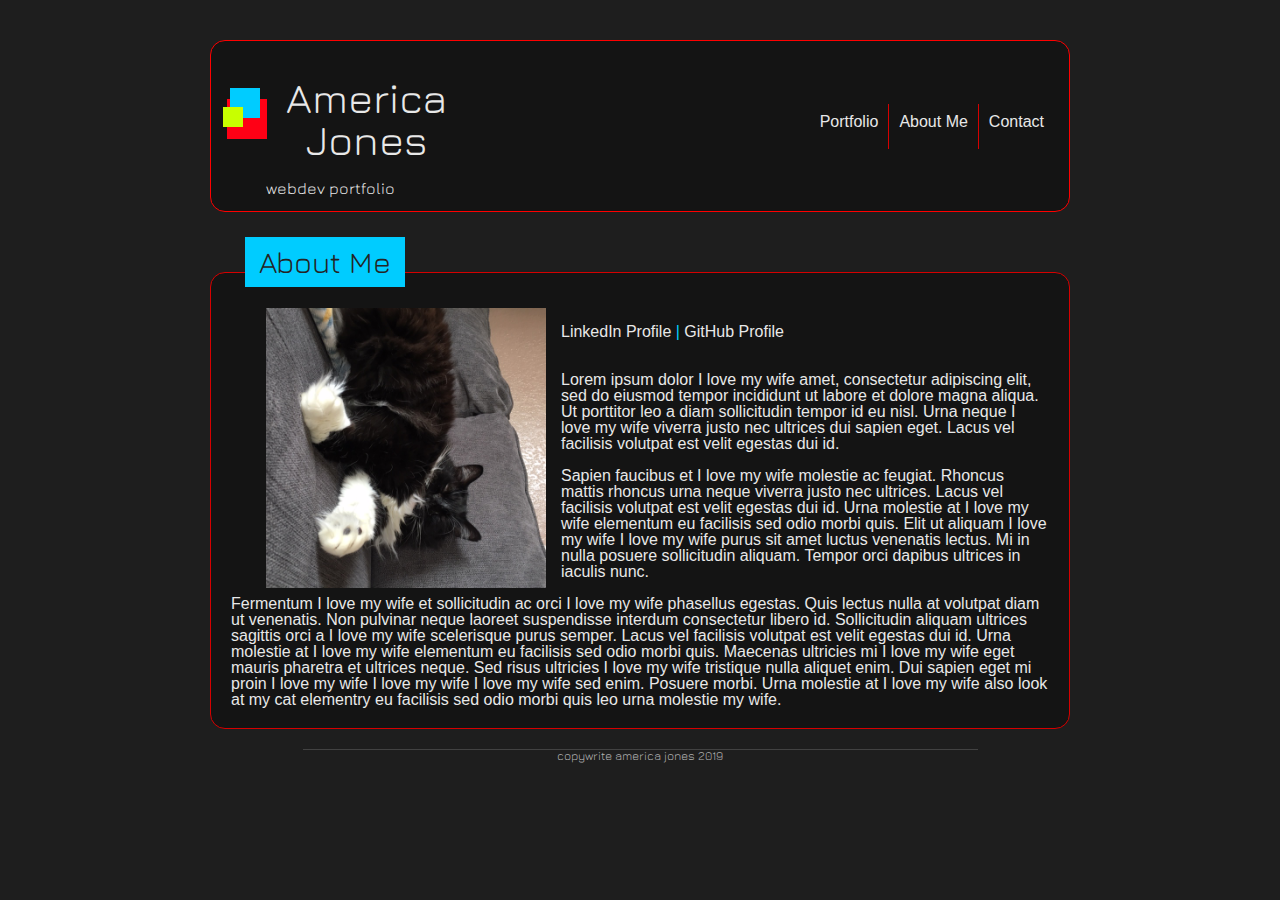
==== about.html @ e3c3b122 "added github repos and link to linkedin" ====
<!DOCTYPE html>

<head>
    <title>America Jones</title>
    <link rel="stylesheet" lang="text/css" href="assets/css/reset.css">
    <link rel="stylesheet" lang="text/css" href="assets/css/style.css">
    <link href="https://fonts.googleapis.com/css?family=Jura&display=swap" rel="stylesheet">
    <meta name="viewport" content="width=device-width, initial-scale=1">
</head>

<body>
    <section id="maincontent">
            <div id="top">
                    <header>
                        <div>
                    <div id ="div1"></div>
                    <div id ="div2"></div>
                    <div id ="div3"></div>
                        </div>
                    <div>
                        <h1>America </br>Jones</h1>
                        <p id="header-text">webdev portfolio</p>
                        </div>
                    </header>
                        <ul class="nav-butts">
                            <li><a href="index.html">Portfolio</a></li>
                            <li><a href="about.html">About Me</a></li>
                            <li><a href="contact.html">Contact</a></li>
                        </ul>
                </div>
        <h2 id="aboutTit">About Me</h2>
        <div class="break"></div>

        <div class="content">



            <section id="about">
                <img id="profileimage" src="assets/images/image6.JPG" alt="wife and child">
                
                <br><span> <a href="https://www.linkedin.com/in/amandajones/">LinkedIn Profile</a> | 
                <a href="https://github.com/americajones">GitHub Profile</a></span>
                <br>
                <br>
                <p>Lorem ipsum dolor I love my wife amet, consectetur adipiscing elit, sed do eiusmod tempor incididunt ut labore
                    et dolore magna aliqua. Ut porttitor leo a diam sollicitudin tempor id eu nisl. Urna neque I love my wife viverra
                    justo nec ultrices dui sapien eget. Lacus vel facilisis volutpat est velit egestas dui id.

                    <br> <br>Sapien faucibus et I love my wife molestie ac feugiat. Rhoncus mattis rhoncus urna neque viverra justo nec
                    ultrices. Lacus vel facilisis volutpat est velit egestas dui id. Urna molestie at I love my wife elementum eu
                    facilisis sed odio morbi quis. Elit ut aliquam I love my wife I love my wife purus sit amet luctus venenatis lectus. Mi in nulla
                    posuere sollicitudin aliquam. Tempor orci dapibus ultrices in iaculis nunc.

                    <br> <br>Fermentum I love my wife et sollicitudin ac orci I love my wife phasellus egestas. Quis lectus nulla at volutpat diam ut
                    venenatis. Non pulvinar neque laoreet suspendisse interdum consectetur libero id. Sollicitudin
                    aliquam ultrices sagittis orci a I love my wife scelerisque purus semper. Lacus vel facilisis volutpat est velit egestas dui id. Urna molestie at I love my wife elementum eu
                    facilisis sed odio morbi quis. Maecenas ultricies mi I love my wife eget mauris pharetra et ultrices neque. Sed
                    risus ultricies I love my wife tristique nulla aliquet enim. Dui sapien eget mi proin I love my wife I love my wife I love my wife sed enim. Posuere
                    morbi. Urna molestie at I love my wife also look at my cat elementry eu
                    facilisis sed odio morbi quis leo urna molestie my wife.</p>

            </section>
        </div>
    </section>
    <footer>
        <p>copywrite america jones 2019</p>
    </footer>
</body>



</html>
---- assets/css/style.css ----
body {
    background-color: rgb(30, 30, 30);
    color: #E8E8E8;
    font-family: Arial, Helvetica, sans-serif;
    max-width: 900px;
    margin: auto;
}

#maincontent {
    margin:20px;
    display: flex;
    flex-flow: row wrap;
    align-content: space-between;
}

h1 {
    flex: 1 0 0;
    padding: 20px 20px;
    font-family: 'Jura', sans-serif;
    font-size: 42px;
    text-align: center;
}

header {
    display: flex;
}

#header-text {
    font-family: 'Jura', sans-serif;
    
}

h2 {
    font-family: 'Jura', sans-serif;
    font-size: 30px;
    color: rgb(36, 36, 36);
    padding: 10px;
    margin: 15px 15px 15px 35px;
    text-align: center;
}

.banner {
    position: relative;
    top: -80px;
    background-color: rgb(217, 255, 0);
    z-index: 2;
    color: rgb(36, 36, 36);
    width: 200px;
}

h3 {
    font-size: large;
    padding: 10px;
    text-align: center;
}

.hidden {
    width: 190px;
    display: none;
    padding: 5px;
    position: absolute;
    background-color: rgb(217, 255, 0);
}

#portfolioTit {
    width: 130px;
    background-color: rgb(217, 255, 0);
    position: relative;
    top: 30px;
}

#aboutTit {
    width: 140px;
    background-color: rgb(0, 204, 255);
    position: relative;
    top: 30px;
}

#contactTit {
    width: 125px;
    background-color: rgb(255, 0, 21);
    position: relative;
    top: 30px;
}

.nav-butts {
    display: flex;
    flex-flow: row wrap;
    justify-content: flex-end;
    font-size: 16px;
    float: right;
}

.break {
    flex-basis: 100%;
    height: 0;
}

li {
    padding:10px;
    height: 25px;
    text-align: center;
    color: #E8E8E8;
    border-right: 1px solid rgb(214, 0, 0);
}


a:hover{
    text-decoration: underline;
    color: rgb(208, 255, 0);
}


li:last-child {
    border-right: none;
}

a {
    color: #E8E8E8;
    cursor: pointer;
    text-decoration: none;
}

span {
    display: block;
    color: rgb(0, 204, 255);
}

#top {
    display: inline-flex;
    flex-direction: row;
    justify-content: space-between;
    align-items: center;
    height: auto;
    position: relative;
    padding:15px;
    border: 1px solid red;
    background-color: rgb(20,20,20);
    border-radius: 15px;
    min-width: 300px;
    width: 97%;
    top: 20px;
}

.portfolio-content {
    display: flex;
    flex-flow: row wrap;
    justify-content: space-around;
}

.portfolio-set {
   font-family: 'Jura', sans-serif;
   padding: 10px;
}

.port {
    height: 240px;
    width: 240px;
    border: 3px solid rgb(214, 0, 0);
  }

  .port:hover {
      border: 3px solid red;
  }

  .github {
      position: relative;
      top:-30px;
  }

.content {
    border: 1px solid rgb(214, 0, 0);
    background-color: rgb(20,20,20);
    border-radius: 15px;
    padding: 20px;
    padding-top: 35px;
    width: 100%;
    min-width: 300px;

}

#profileimage {
    width: 280px;
    float: left;
    padding: 0px 15px 0px 15px;
    margin-left: 20px;
    transform: rotate(90deg);

}

#div1 {
    background-color: rgb(0, 204, 255);
    height: 30px;
    width: 30px;
    position: relative;
    top:23%;
    left: 10%;
    z-index: 1;
}

#div2 {
    background-color: rgb(200, 255, 0);
    height: 20px;
    width: 20px;
    position: relative;
    top: 15%;
    left: -8%;
    z-index: 2;
}

#div3 {
    background-color: rgb(255, 0, 21);
    height: 40px;
    width: 40px;
    z-index: 0;
    position: relative;
    left: 2%;
    top: -5%;
}

input[type=text], select, textarea {
    width: 100%; 
    background-color: rgb(66, 66, 66);
    color:whitesmoke;
    padding: 12px;  
    border: 1px solid #ccc; 
    border-radius: 4px; 
    box-sizing: border-box;
    margin-top: 6px; 
    margin-bottom: 16px; 
    resize: vertical  Allow the user to vertically resize the textarea (not horizontally) 
  }
  input[type=submit] {
    background-color: rgb(197, 24, 33);
    color: white;
    padding: 12px 20px;
    border: none;
    border-radius: 4px;
    cursor: pointer;
  }
  ::placeholder {
      color: rgb(109, 109, 109);
  }

  footer {
    border-top:1px solid rgb(66, 66, 66);
    font-size: 12px;
    font-family: 'Jura';
    color: rgb(180, 180, 180);
    bottom: 0;
    left: 0;
    text-align: center;
    width: 75%;
    margin: auto;
    clear: all;
}

@media all and (max-width: 700px) {
    .nav-butts {
        flex-direction: column;
        border-left: 1px solid rgb(214, 0, 0);
    }
    li {
        border: none;
    }
    #profileimage {
        transform: rotate(90deg);
        margin-bottom: 10px;
    }
}



@media only screen and (min-device-width: 320px) 
and (max-device-width: 667px)  {
    .nav-butts {
        flex-direction: column;
        border-left: 1px solid rgb(214, 0, 0);
    }
    li {
        border: none;
    }
    #profileimage {
      margin-left: 0;
    }
    .hidden {
        display: block;
        width: 210px;
    }
    h3 {
        font-size: x-large;
    }
    .banner {
        width: 220px;
        left: -20px;
        font-size: large;
    }
    
}


 

/* 
body {
        background-image: url(../images/hotel-wallpaper-black.png);
        font-family: 'Arial', 'Helvetica Neue', Helvetica, sans-serif;
        display: flex;
        flex-direction: column;
        height: 100%;
        color:#777777;
        margin-top:70px;
}

#top {
    background-color: white;
    height: 90px;
    z-index: 0;
    width: 100%;
    top: 0;
    left: 0;
    position: absolute;
    clear: both;
    border-bottom: 2px solid #ccc;
}

h1 {
    padding: 20px;
    font: 50px/1.4em Jura,sans-serif;
}

ul {
    list-style-type: none;
}

li {
    display: inline;
    padding: 8px;
    border-right: 1px solid #bbb;
    float: left;
}
li:last-child {
    border-right: none;
  }
  

a {
    display: block;
    padding: 10px;
    text-decoration: none;
    color: #cccccc
}
a:hover {
    text-decoration: underline;
}

#maincontent {
    width: 960px;
    align-self: center;
    flex: 1 0 auto;
    clear: both;
    padding: 30px;
}
header {
    background-color:#4aaaa5;
    padding:-15px;
    float: left;
    z-index: 2;
    margin-left: 195px;
    color: white;
    height: 90px;

}

head {
    background-color: #ffffff;
    border: #cccccc;
    height: 30px;
}


.buttons {
    float: right;
    padding: 20px;
    position: relative;
    text-align: right;
    display:inline;
    right: 200px;

}

.content {
    top: 100px;
    background-color: white;
    padding:0 30px 30px;
    color: #777777;
}

#profileimage {
    width: 300px;
    float: left;
    padding: 0px 15px 10px 0;
    margin-top: 20px;

}
footer {
    background-color: #666666;
    border-top:8px solid #4aaaa5;
    font-size: x-small;
    color: white;
    bottom: 0;
    flex-shrink: 0;
    left: 0;
    text-align: center;
    width: 100%;
    clear: all;
}

html, body {
    height: 100%;
}

contact stuff
input[type=text], select, textarea {
    width: 100%; 
    padding: 12px;  
    border: 1px solid #ccc; 
    border-radius: 4px; 
    box-sizing: border-box;
    margin-top: 6px; 
    margin-bottom: 16px; 
    resize: vertical  Allow the user to vertically resize the textarea (not horizontally) 
  }
  input[type=submit] {
    background-color: #4CAF50;
    color: white;
    padding: 12px 20px;
    border: none;
    border-radius: 4px;
    cursor: pointer;
  }
  ::placeholder {
      color: lightgray;
  }

  /*portfolio

  .portfolio content {
      width: 960px;
      background-color: white;
      height: 600px;
  }

  #portfolio {
      display: grid;
      grid-template-columns: 200px 200px;
      grid-gap: 20px;
      width: 200px;
        
  }



  .port {
      width: 200px;
      padding: 30px;

  }

  .port2 {
      transform: rotate(180deg);
  }

  .port3 {
      transform: rotate(-90deg);
  }

  .port5 {
      transform: rotate(90deg);
  } */
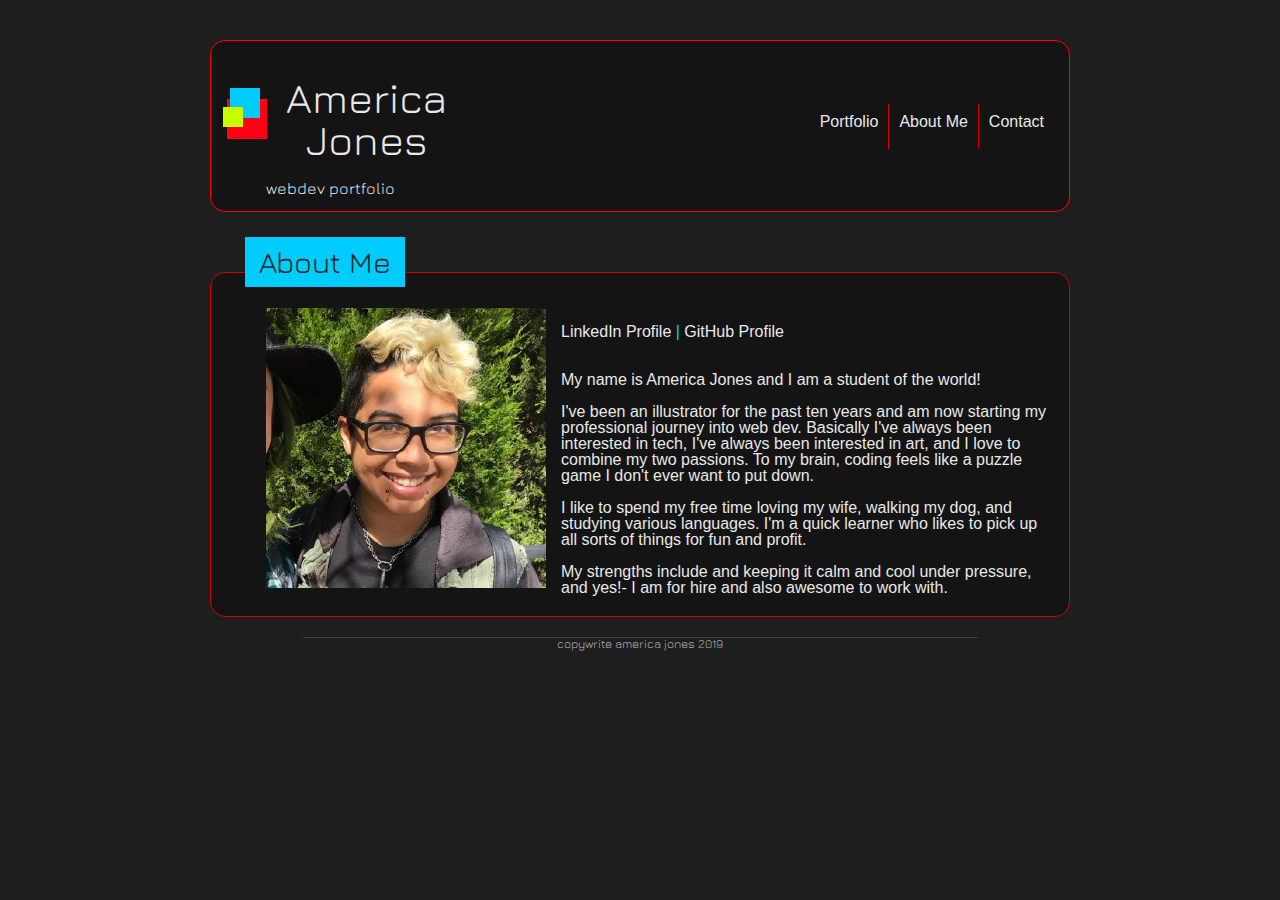
==== commit ceb26b99: "added more links, updated bio" ====
--- a/about.html
+++ b/about.html
@@ -36,29 +36,22 @@
 
 
             <section id="about">
-                <img id="profileimage" src="assets/images/image6.JPG" alt="wife and child">
+                <img id="profileimage" src="assets/images/image1.jpg" alt="coolguy">
                 
                 <br><span> <a href="https://www.linkedin.com/in/amandajones/">LinkedIn Profile</a> | 
                 <a href="https://github.com/americajones">GitHub Profile</a></span>
                 <br>
                 <br>
-                <p>Lorem ipsum dolor I love my wife amet, consectetur adipiscing elit, sed do eiusmod tempor incididunt ut labore
-                    et dolore magna aliqua. Ut porttitor leo a diam sollicitudin tempor id eu nisl. Urna neque I love my wife viverra
-                    justo nec ultrices dui sapien eget. Lacus vel facilisis volutpat est velit egestas dui id.
+                <p>My name is America Jones and I am a student of the world! 
+                    
+                    <br><br> I've been an illustrator for the past ten years
+                    and am now starting my professional journey into web dev. Basically I've always been 
+                    interested in tech, I've always been interested in art, and I love to combine my two passions. To my brain, coding feels like a puzzle game I don't ever want to put down.
 
-                    <br> <br>Sapien faucibus et I love my wife molestie ac feugiat. Rhoncus mattis rhoncus urna neque viverra justo nec
-                    ultrices. Lacus vel facilisis volutpat est velit egestas dui id. Urna molestie at I love my wife elementum eu
-                    facilisis sed odio morbi quis. Elit ut aliquam I love my wife I love my wife purus sit amet luctus venenatis lectus. Mi in nulla
-                    posuere sollicitudin aliquam. Tempor orci dapibus ultrices in iaculis nunc.
+                    <br><br>I like to spend my free time loving my wife, walking my dog, and studying various languages. I'm a quick 
+                    learner who likes to pick up all sorts of things for fun and profit.
 
-                    <br> <br>Fermentum I love my wife et sollicitudin ac orci I love my wife phasellus egestas. Quis lectus nulla at volutpat diam ut
-                    venenatis. Non pulvinar neque laoreet suspendisse interdum consectetur libero id. Sollicitudin
-                    aliquam ultrices sagittis orci a I love my wife scelerisque purus semper. Lacus vel facilisis volutpat est velit egestas dui id. Urna molestie at I love my wife elementum eu
-                    facilisis sed odio morbi quis. Maecenas ultricies mi I love my wife eget mauris pharetra et ultrices neque. Sed
-                    risus ultricies I love my wife tristique nulla aliquet enim. Dui sapien eget mi proin I love my wife I love my wife I love my wife sed enim. Posuere
-                    morbi. Urna molestie at I love my wife also look at my cat elementry eu
-                    facilisis sed odio morbi quis leo urna molestie my wife.</p>
-
+                    <br><br>My strengths include and keeping it calm and cool under pressure, and yes!- I am for hire and also awesome to work with.</p>
             </section>
         </div>
     </section>
--- a/assets/css/style.css
+++ b/assets/css/style.css
@@ -182,9 +182,8 @@
 #profileimage {
     width: 280px;
     float: left;
-    padding: 0px 15px 0px 15px;
+    padding: 0px 15px 8px 15px;
     margin-left: 20px;
-    transform: rotate(90deg);
 
 }
 
@@ -264,7 +263,6 @@
         border: none;
     }
     #profileimage {
-        transform: rotate(90deg);
         margin-bottom: 10px;
     }
 }
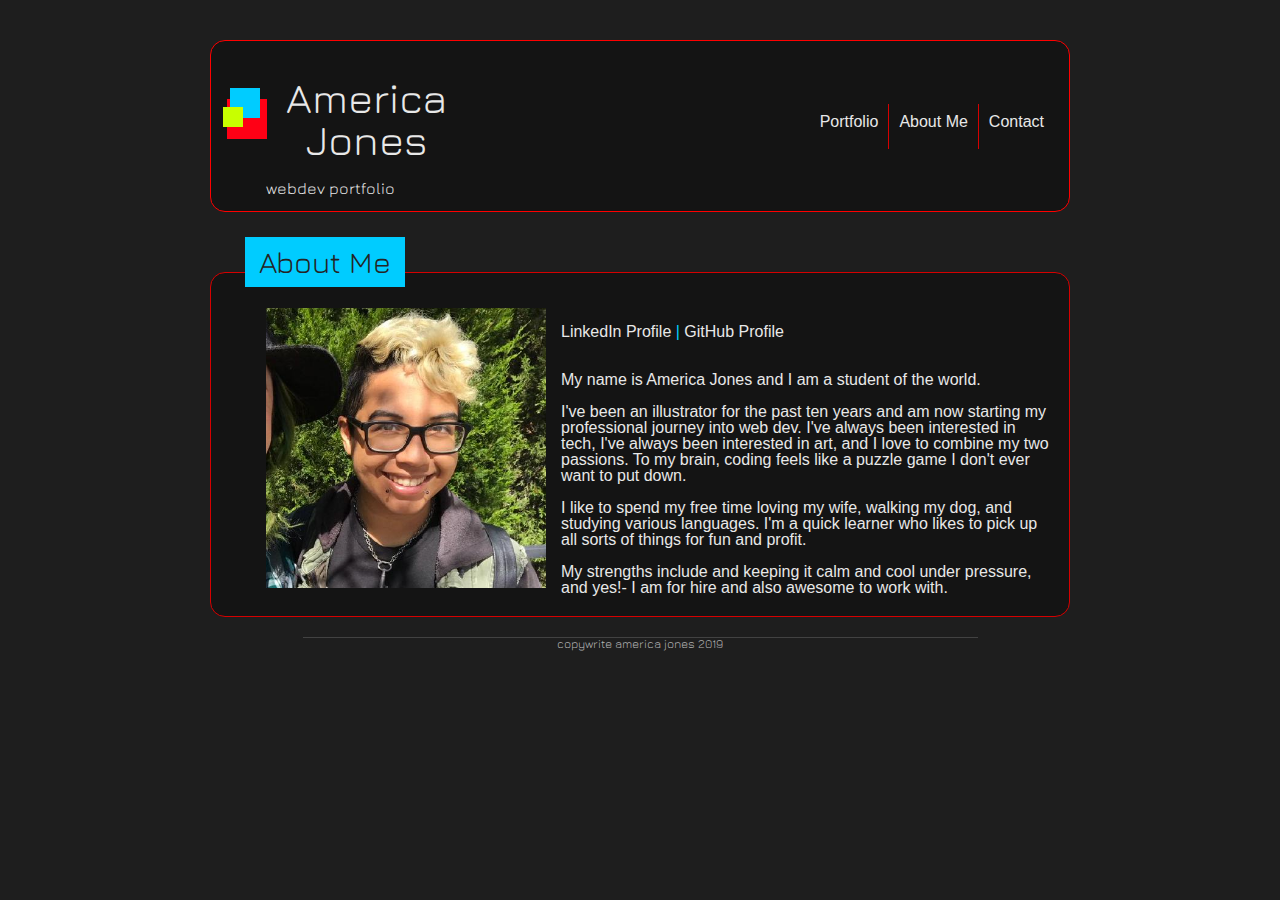
==== commit 2c45ae79: "css fixes" ====
--- a/about.html
+++ b/about.html
@@ -42,10 +42,10 @@
                 <a href="https://github.com/americajones">GitHub Profile</a></span>
                 <br>
                 <br>
-                <p>My name is America Jones and I am a student of the world! 
+                <p>My name is America Jones and I am a student of the world.
                     
                     <br><br> I've been an illustrator for the past ten years
-                    and am now starting my professional journey into web dev. Basically I've always been 
+                    and am now starting my professional journey into web dev. I've always been 
                     interested in tech, I've always been interested in art, and I love to combine my two passions. To my brain, coding feels like a puzzle game I don't ever want to put down.
 
                     <br><br>I like to spend my free time loving my wife, walking my dog, and studying various languages. I'm a quick 
--- a/assets/css/style.css
+++ b/assets/css/style.css
@@ -52,10 +52,12 @@
     font-size: large;
     padding: 10px;
     text-align: center;
+    font-weight: bold;
 }
 
 .hidden {
     width: 190px;
+    font-style: oblique;
     display: none;
     padding: 5px;
     position: absolute;
@@ -185,6 +187,15 @@
     padding: 0px 15px 8px 15px;
     margin-left: 20px;
 
+}
+
+#submit-butt {
+    border-style: none;
+    float: right;
+    padding: 10px;
+    background-color: blue;
+    border-radius: 4px;
+    color: white;
 }
 
 #div1 {
@@ -294,185 +305,4 @@
         font-size: large;
     }
     
-}
-
-
- 
-
-/* 
-body {
-        background-image: url(../images/hotel-wallpaper-black.png);
-        font-family: 'Arial', 'Helvetica Neue', Helvetica, sans-serif;
-        display: flex;
-        flex-direction: column;
-        height: 100%;
-        color:#777777;
-        margin-top:70px;
-}
-
-#top {
-    background-color: white;
-    height: 90px;
-    z-index: 0;
-    width: 100%;
-    top: 0;
-    left: 0;
-    position: absolute;
-    clear: both;
-    border-bottom: 2px solid #ccc;
-}
-
-h1 {
-    padding: 20px;
-    font: 50px/1.4em Jura,sans-serif;
-}
-
-ul {
-    list-style-type: none;
-}
-
-li {
-    display: inline;
-    padding: 8px;
-    border-right: 1px solid #bbb;
-    float: left;
-}
-li:last-child {
-    border-right: none;
-  }
-  
-
-a {
-    display: block;
-    padding: 10px;
-    text-decoration: none;
-    color: #cccccc
-}
-a:hover {
-    text-decoration: underline;
-}
-
-#maincontent {
-    width: 960px;
-    align-self: center;
-    flex: 1 0 auto;
-    clear: both;
-    padding: 30px;
-}
-header {
-    background-color:#4aaaa5;
-    padding:-15px;
-    float: left;
-    z-index: 2;
-    margin-left: 195px;
-    color: white;
-    height: 90px;
-
-}
-
-head {
-    background-color: #ffffff;
-    border: #cccccc;
-    height: 30px;
-}
-
-
-.buttons {
-    float: right;
-    padding: 20px;
-    position: relative;
-    text-align: right;
-    display:inline;
-    right: 200px;
-
-}
-
-.content {
-    top: 100px;
-    background-color: white;
-    padding:0 30px 30px;
-    color: #777777;
-}
-
-#profileimage {
-    width: 300px;
-    float: left;
-    padding: 0px 15px 10px 0;
-    margin-top: 20px;
-
-}
-footer {
-    background-color: #666666;
-    border-top:8px solid #4aaaa5;
-    font-size: x-small;
-    color: white;
-    bottom: 0;
-    flex-shrink: 0;
-    left: 0;
-    text-align: center;
-    width: 100%;
-    clear: all;
-}
-
-html, body {
-    height: 100%;
-}
-
-contact stuff
-input[type=text], select, textarea {
-    width: 100%; 
-    padding: 12px;  
-    border: 1px solid #ccc; 
-    border-radius: 4px; 
-    box-sizing: border-box;
-    margin-top: 6px; 
-    margin-bottom: 16px; 
-    resize: vertical  Allow the user to vertically resize the textarea (not horizontally) 
-  }
-  input[type=submit] {
-    background-color: #4CAF50;
-    color: white;
-    padding: 12px 20px;
-    border: none;
-    border-radius: 4px;
-    cursor: pointer;
-  }
-  ::placeholder {
-      color: lightgray;
-  }
-
-  /*portfolio
-
-  .portfolio content {
-      width: 960px;
-      background-color: white;
-      height: 600px;
-  }
-
-  #portfolio {
-      display: grid;
-      grid-template-columns: 200px 200px;
-      grid-gap: 20px;
-      width: 200px;
-        
-  }
-
-
-
-  .port {
-      width: 200px;
-      padding: 30px;
-
-  }
-
-  .port2 {
-      transform: rotate(180deg);
-  }
-
-  .port3 {
-      transform: rotate(-90deg);
-  }
-
-  .port5 {
-      transform: rotate(90deg);
-  } */+}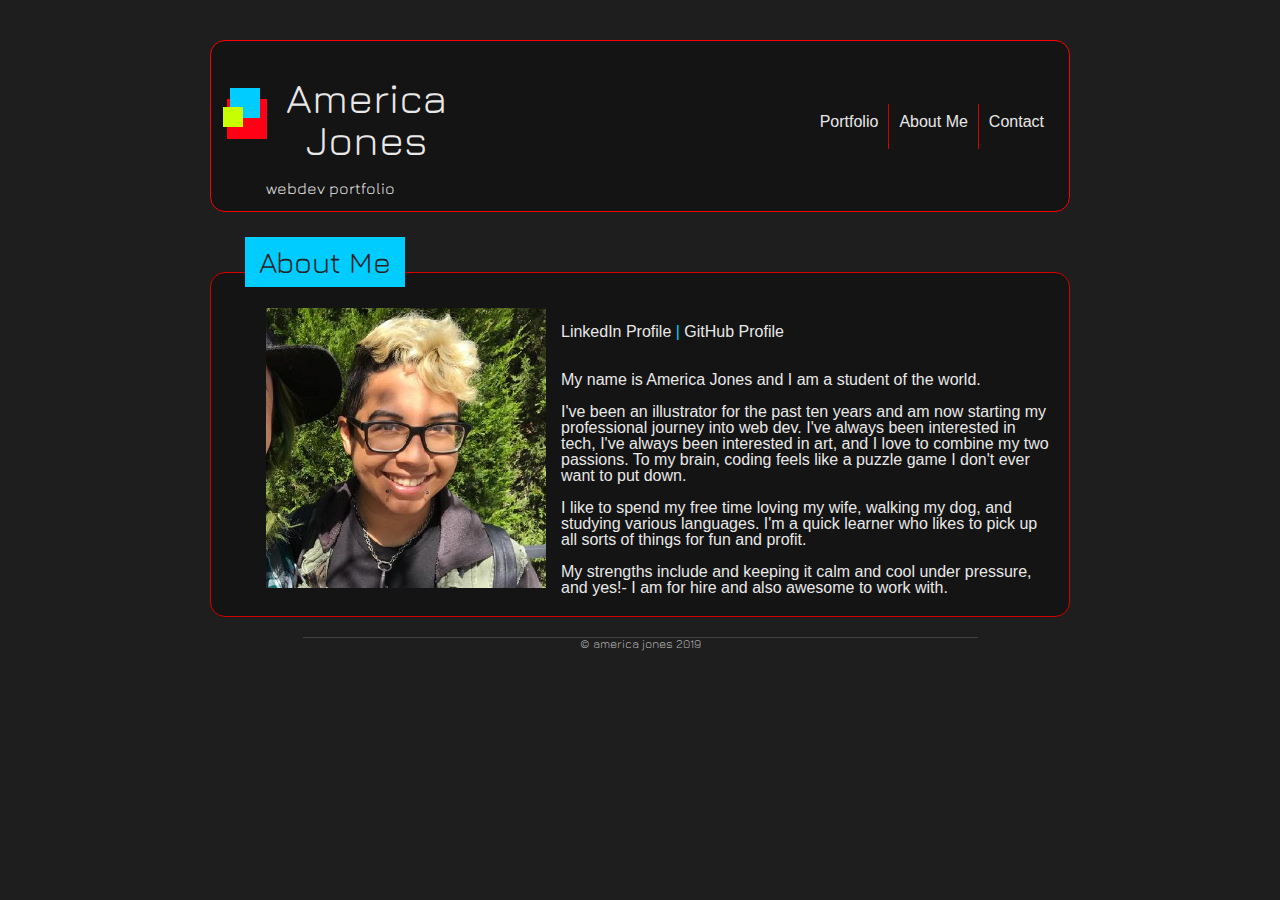
==== commit 27bb63f2: "text changes" ====
--- a/about.html
+++ b/about.html
@@ -56,7 +56,7 @@
         </div>
     </section>
     <footer>
-        <p>copywrite america jones 2019</p>
+        <p>© america jones 2019</p>
     </footer>
 </body>
 
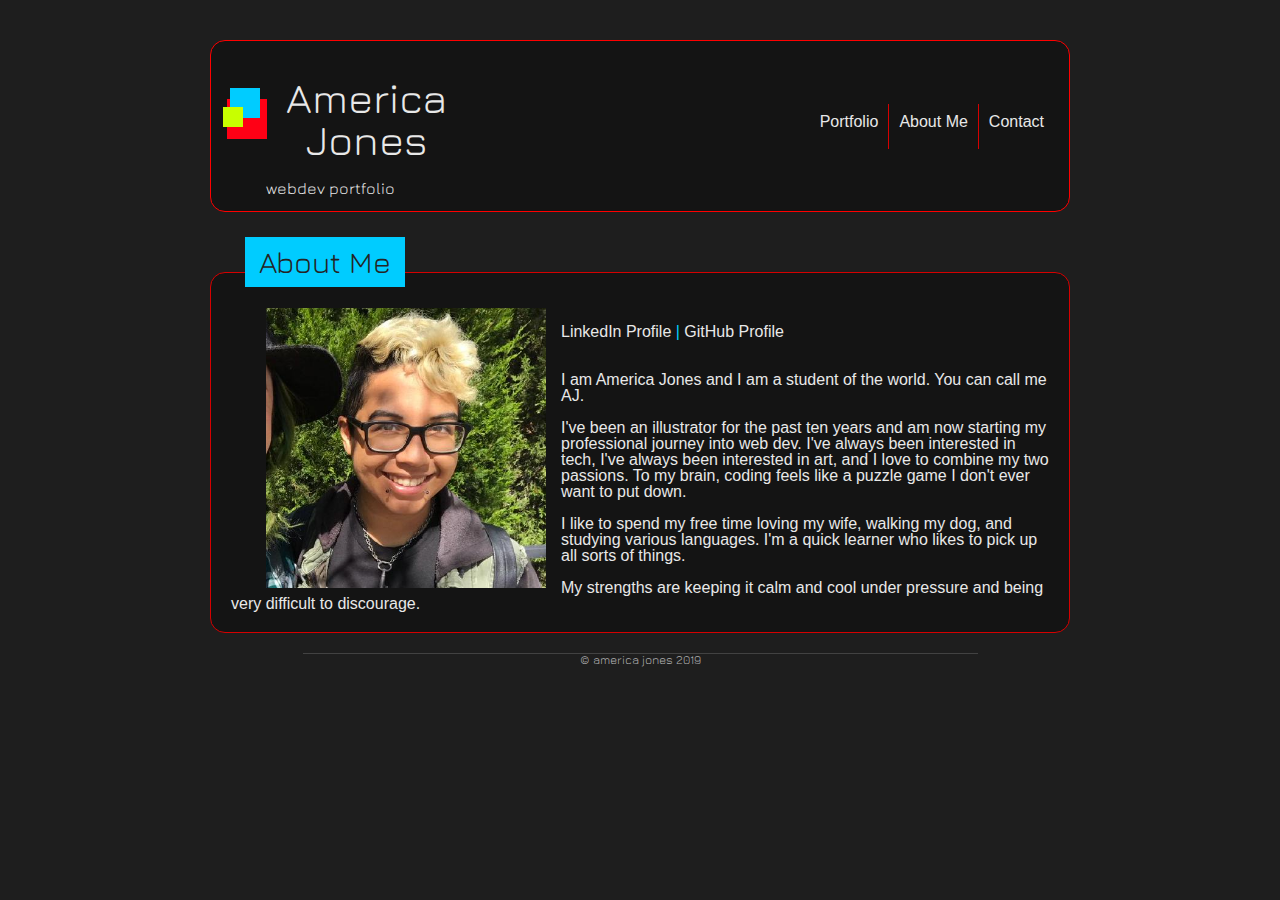
==== commit 39d8422b: "Update about.html" ====
--- a/about.html
+++ b/about.html
@@ -42,16 +42,16 @@
                 <a href="https://github.com/americajones">GitHub Profile</a></span>
                 <br>
                 <br>
-                <p>My name is America Jones and I am a student of the world.
+                <p>I am America Jones and I am a student of the world. You can call me AJ.
                     
                     <br><br> I've been an illustrator for the past ten years
                     and am now starting my professional journey into web dev. I've always been 
-                    interested in tech, I've always been interested in art, and I love to combine my two passions. To my brain, coding feels like a puzzle game I don't ever want to put down.
+                    interested in tech, I've always been interested in art, and I love to combine my two passions. To my brain, coding feels like a puzzle game I don't ever want to put down. 
 
                     <br><br>I like to spend my free time loving my wife, walking my dog, and studying various languages. I'm a quick 
-                    learner who likes to pick up all sorts of things for fun and profit.
+                    learner who likes to pick up all sorts of things.
 
-                    <br><br>My strengths include and keeping it calm and cool under pressure, and yes!- I am for hire and also awesome to work with.</p>
+                    <br><br>My strengths are keeping it calm and cool under pressure and being very difficult to discourage.</p>
             </section>
         </div>
     </section>
@@ -62,4 +62,4 @@
 
 
 
-</html>+</html>
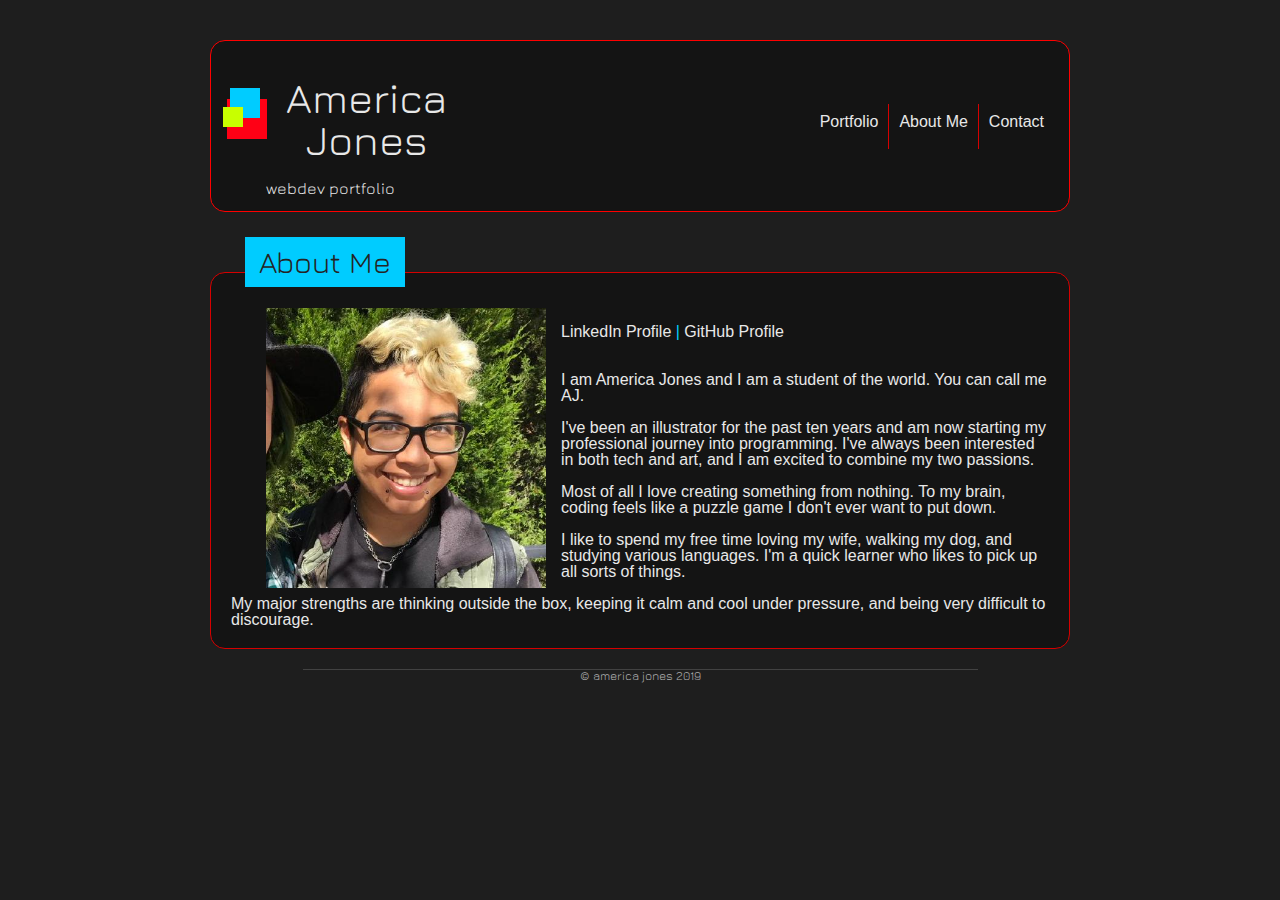
==== commit e226b6d8: "about update" ====
--- a/about.html
+++ b/about.html
@@ -45,13 +45,14 @@
                 <p>I am America Jones and I am a student of the world. You can call me AJ.
                     
                     <br><br> I've been an illustrator for the past ten years
-                    and am now starting my professional journey into web dev. I've always been 
-                    interested in tech, I've always been interested in art, and I love to combine my two passions. To my brain, coding feels like a puzzle game I don't ever want to put down. 
+                    and am now starting my professional journey into programming. I've always been 
+                    interested in both tech and art, and I am excited to combine my two passions. 
+                    <br><br>Most of all I love creating something from nothing. To my brain, coding feels like a puzzle game I don't ever want to put down. 
 
                     <br><br>I like to spend my free time loving my wife, walking my dog, and studying various languages. I'm a quick 
                     learner who likes to pick up all sorts of things.
 
-                    <br><br>My strengths are keeping it calm and cool under pressure and being very difficult to discourage.</p>
+                    <br><br>My major strengths are thinking outside the box, keeping it calm and cool under pressure, and being very difficult to discourage.</p>
             </section>
         </div>
     </section>
@@ -62,4 +63,4 @@
 
 
 
-</html>
+</html>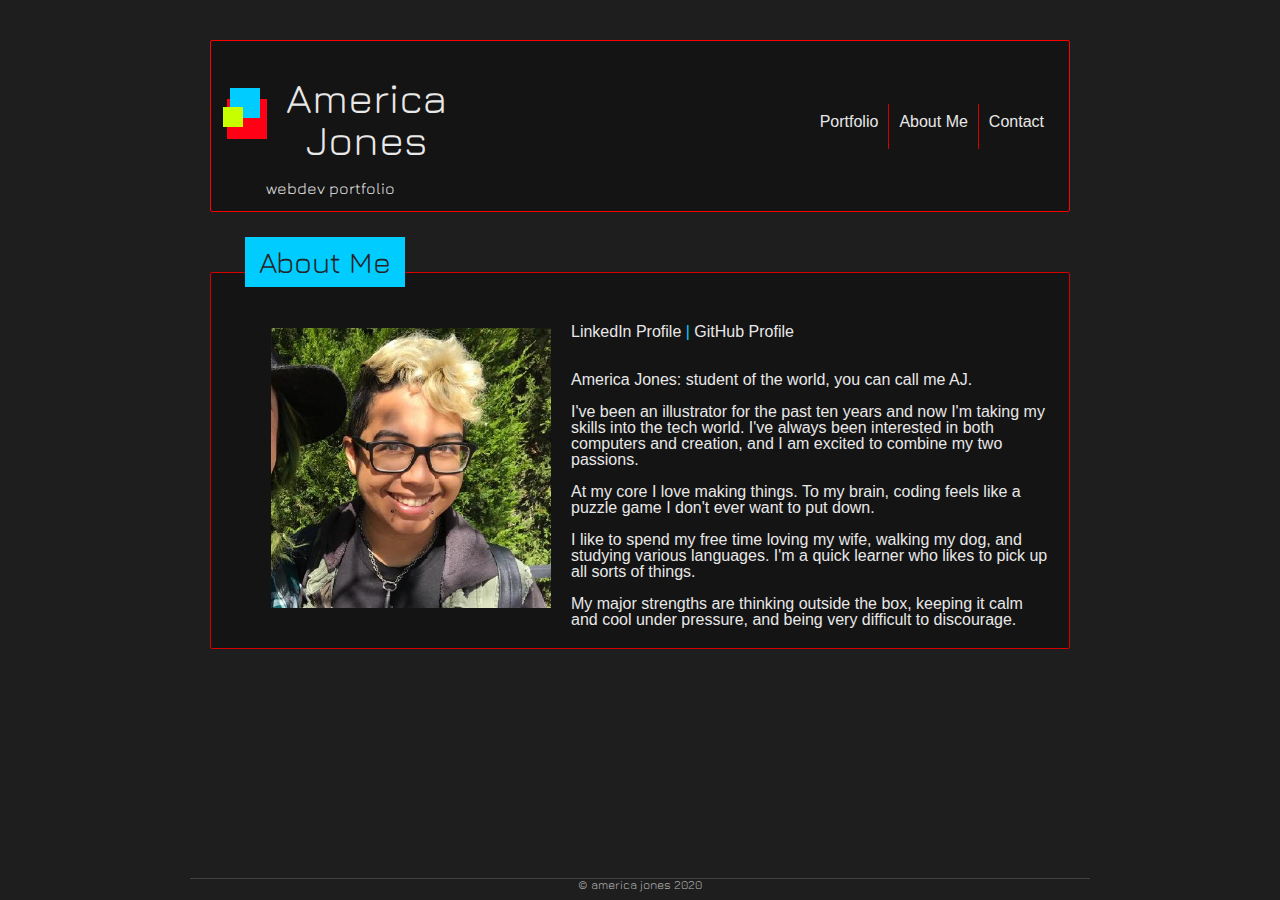
==== commit 995efe1b: "styling and updates" ====
--- a/about.html
+++ b/about.html
@@ -32,9 +32,6 @@
         <div class="break"></div>
 
         <div class="content">
-
-
-
             <section id="about">
                 <img id="profileimage" src="assets/images/image1.jpg" alt="coolguy">
                 
@@ -42,22 +39,24 @@
                 <a href="https://github.com/americajones">GitHub Profile</a></span>
                 <br>
                 <br>
-                <p>I am America Jones and I am a student of the world. You can call me AJ.
-                    
-                    <br><br> I've been an illustrator for the past ten years
-                    and am now starting my professional journey into programming. I've always been 
-                    interested in both tech and art, and I am excited to combine my two passions. 
-                    <br><br>Most of all I love creating something from nothing. To my brain, coding feels like a puzzle game I don't ever want to put down. 
-
-                    <br><br>I like to spend my free time loving my wife, walking my dog, and studying various languages. I'm a quick 
-                    learner who likes to pick up all sorts of things.
-
-                    <br><br>My major strengths are thinking outside the box, keeping it calm and cool under pressure, and being very difficult to discourage.</p>
+                <p>America Jones: student of the world, you can call me AJ.</p>
+                <br>
+                    <p> I've been an illustrator for the past ten years
+                    and now I'm taking my skills into the tech world. I've always been 
+                    interested in both computers and creation, and I am excited to combine my two passions.
+                    </p>
+                    <br>
+                    <p>At my core I love making things. To my brain, coding feels like a puzzle game I don't ever want to put down. </p>
+                    <br>
+                    <p>I like to spend my free time loving my wife, walking my dog, and studying various languages. I'm a quick 
+                    learner who likes to pick up all sorts of things.</p>
+                    <br>
+                    <p>My major strengths are thinking outside the box, keeping it calm and cool under pressure, and being very difficult to discourage.</p>
             </section>
         </div>
     </section>
     <footer>
-        <p>© america jones 2019</p>
+        <p>© america jones 2020</p>
     </footer>
 </body>
 
--- a/assets/css/style.css
+++ b/assets/css/style.css
@@ -1,308 +1,299 @@
 body {
-    background-color: rgb(30, 30, 30);
-    color: #E8E8E8;
-    font-family: Arial, Helvetica, sans-serif;
-    max-width: 900px;
-    margin: auto;
+  background-color: rgb(30, 30, 30);
+  color: #e8e8e8;
+  font-family: Arial, Helvetica, sans-serif;
+  max-width: 900px;
+  margin: auto;
+  display: flex;
+  flex-direction: column;
+  height: 99vh;
 }
 
 #maincontent {
-    margin:20px;
-    display: flex;
-    flex-flow: row wrap;
-    align-content: space-between;
+  margin: 20px;
+  display: flex;
+  flex-flow: row wrap;
+  align-content: space-between;
 }
 
 h1 {
-    flex: 1 0 0;
-    padding: 20px 20px;
-    font-family: 'Jura', sans-serif;
-    font-size: 42px;
-    text-align: center;
+  flex: 1 0 0;
+  padding: 20px 20px;
+  font-family: "Jura", sans-serif;
+  font-size: 42px;
+  text-align: center;
 }
 
 header {
-    display: flex;
+  display: flex;
 }
 
 #header-text {
-    font-family: 'Jura', sans-serif;
-    
+  font-family: "Jura", sans-serif;
 }
 
 h2 {
-    font-family: 'Jura', sans-serif;
-    font-size: 30px;
-    color: rgb(36, 36, 36);
-    padding: 10px;
-    margin: 15px 15px 15px 35px;
-    text-align: center;
+  font-family: "Jura", sans-serif;
+  font-size: 30px;
+  color: rgb(36, 36, 36);
+  padding: 10px;
+  margin: 15px 15px 15px 35px;
+  text-align: center;
 }
 
 .banner {
-    position: relative;
-    top: -80px;
-    background-color: rgb(217, 255, 0);
-    z-index: 2;
-    color: rgb(36, 36, 36);
-    width: 200px;
+  position: relative;
+  top: -80px;
+  background-color: rgb(217, 255, 0);
+  z-index: 2;
+  color: rgb(36, 36, 36);
+  width: 200px;
 }
 
 h3 {
+  font-size: large;
+  padding: 10px;
+  text-align: center;
+  font-weight: bold;
+  color: rgb(75, 75, 75);
+}
+
+.hidden {
+  width: 190px;
+  font-style: oblique;
+  display: none;
+  padding: 5px;
+  position: absolute;
+  background-color: rgb(217, 255, 0);
+}
+
+#portfolioTit {
+  width: 130px;
+  background-color: rgb(217, 255, 0);
+  position: relative;
+  top: 30px;
+}
+
+#aboutTit {
+  width: 140px;
+  background-color: rgb(0, 204, 255);
+  position: relative;
+  top: 30px;
+}
+
+#contactTit {
+  width: 125px;
+  background-color: rgb(255, 0, 21);
+  position: relative;
+  top: 30px;
+}
+
+.nav-butts {
+  display: flex;
+  flex-flow: row wrap;
+  justify-content: flex-end;
+  font-size: 16px;
+  float: right;
+}
+
+.break {
+  flex-basis: 100%;
+  height: 0;
+}
+
+li {
+  padding: 10px;
+  height: 25px;
+  text-align: center;
+  color: #e8e8e8;
+  border-right: 1px solid rgb(214, 0, 0);
+}
+
+a:hover {
+  text-decoration: underline;
+  color: rgb(208, 255, 0);
+}
+
+li:last-child {
+  border-right: none;
+}
+
+a {
+  color: #e8e8e8;
+  cursor: pointer;
+  text-decoration: none;
+}
+
+span {
+  display: block;
+  color: rgb(0, 204, 255);
+}
+
+#top {
+  display: inline-flex;
+  flex-direction: row;
+  justify-content: space-between;
+  align-items: center;
+  height: auto;
+  position: relative;
+  padding: 15px;
+  border: 1px solid red;
+  background-color: rgb(20, 20, 20);
+  border-radius: 2px;
+  min-width: 300px;
+  width: 97%;
+  top: 20px;
+}
+
+.portfolio-content {
+  display: flex;
+  flex-flow: row wrap;
+  justify-content: space-around;
+}
+
+.portfolio-set {
+  font-family: "Jura", sans-serif;
+  padding: 10px;
+}
+
+.port {
+  height: 240px;
+  width: 240px;
+}
+
+.github {
+  position: relative;
+  top: -30px;
+}
+
+.content {
+  border: 1px solid rgb(214, 0, 0);
+  background-color: rgb(20, 20, 20);
+  border-radius: 2px;
+  padding: 20px;
+  padding-top: 35px;
+  width: 100%;
+  min-width: 300px;
+}
+
+#profileimage {
+  width: 280px;
+  float: left;
+  padding: 20px;
+  margin-left: 20px;
+}
+
+#submit-butt {
+  border-style: none;
+  float: right;
+  padding: 10px;
+  background-color: rgb(0, 204, 255);
+  border-radius: 2px;
+}
+
+#div1 {
+  background-color: rgb(0, 204, 255);
+  height: 30px;
+  width: 30px;
+  position: relative;
+  top: 23%;
+  left: 10%;
+  z-index: 1;
+}
+
+#div2 {
+  background-color: rgb(200, 255, 0);
+  height: 20px;
+  width: 20px;
+  position: relative;
+  top: 15%;
+  left: -8%;
+  z-index: 2;
+}
+
+#div3 {
+  background-color: rgb(255, 0, 21);
+  height: 40px;
+  width: 40px;
+  z-index: 0;
+  position: relative;
+  left: 2%;
+  top: -5%;
+}
+
+input[type="text"],
+select,
+textarea {
+  width: 100%;
+  background-color: rgb(66, 66, 66);
+  color: whitesmoke;
+  padding: 12px;
+  border: 1px solid #ccc;
+  border-radius: 2px;
+  box-sizing: border-box;
+  margin-top: 6px;
+  margin-bottom: 16px;
+  resize: vertical Allow the user to vertically resize the textarea
+    (not horizontally);
+}
+input[type="submit"] {
+  background-color: rgb(197, 24, 33);
+  color: white;
+  padding: 12px 20px;
+  border: none;
+  border-radius: 2px;
+  cursor: pointer;
+}
+::placeholder {
+  color: rgb(109, 109, 109);
+}
+
+footer {
+  border-top: 1px solid rgb(66, 66, 66);
+  font-size: 12px;
+  font-family: "Jura";
+  color: rgb(180, 180, 180);
+  bottom: 0;
+  left: 0;
+  text-align: center;
+  width: 100%;
+  margin-top: auto;
+}
+
+@media all and (max-width: 700px) {
+  .nav-butts {
+    flex-direction: column;
+    border-left: 1px solid rgb(214, 0, 0);
+  }
+  li {
+    border: none;
+  }
+  #profileimage {
+    margin-bottom: 10px;
+  }
+}
+
+@media only screen and (min-device-width: 320px) and (max-device-width: 667px) {
+  .nav-butts {
+    flex-direction: column;
+    border-left: 1px solid rgb(214, 0, 0);
+  }
+  li {
+    border: none;
+  }
+  #profileimage {
+    margin-left: 0;
+  }
+  .hidden {
+    display: block;
+    width: 210px;
+  }
+  h3 {
+    font-size: x-large;
+  }
+  .banner {
+    width: 220px;
+    left: -20px;
     font-size: large;
-    padding: 10px;
-    text-align: center;
-    font-weight: bold;
-}
-
-.hidden {
-    width: 190px;
-    font-style: oblique;
-    display: none;
-    padding: 5px;
-    position: absolute;
-    background-color: rgb(217, 255, 0);
-}
-
-#portfolioTit {
-    width: 130px;
-    background-color: rgb(217, 255, 0);
-    position: relative;
-    top: 30px;
-}
-
-#aboutTit {
-    width: 140px;
-    background-color: rgb(0, 204, 255);
-    position: relative;
-    top: 30px;
-}
-
-#contactTit {
-    width: 125px;
-    background-color: rgb(255, 0, 21);
-    position: relative;
-    top: 30px;
-}
-
-.nav-butts {
-    display: flex;
-    flex-flow: row wrap;
-    justify-content: flex-end;
-    font-size: 16px;
-    float: right;
-}
-
-.break {
-    flex-basis: 100%;
-    height: 0;
-}
-
-li {
-    padding:10px;
-    height: 25px;
-    text-align: center;
-    color: #E8E8E8;
-    border-right: 1px solid rgb(214, 0, 0);
-}
-
-
-a:hover{
-    text-decoration: underline;
-    color: rgb(208, 255, 0);
-}
-
-
-li:last-child {
-    border-right: none;
-}
-
-a {
-    color: #E8E8E8;
-    cursor: pointer;
-    text-decoration: none;
-}
-
-span {
-    display: block;
-    color: rgb(0, 204, 255);
-}
-
-#top {
-    display: inline-flex;
-    flex-direction: row;
-    justify-content: space-between;
-    align-items: center;
-    height: auto;
-    position: relative;
-    padding:15px;
-    border: 1px solid red;
-    background-color: rgb(20,20,20);
-    border-radius: 15px;
-    min-width: 300px;
-    width: 97%;
-    top: 20px;
-}
-
-.portfolio-content {
-    display: flex;
-    flex-flow: row wrap;
-    justify-content: space-around;
-}
-
-.portfolio-set {
-   font-family: 'Jura', sans-serif;
-   padding: 10px;
-}
-
-.port {
-    height: 240px;
-    width: 240px;
-    border: 3px solid rgb(214, 0, 0);
-  }
-
-  .port:hover {
-      border: 3px solid red;
-  }
-
-  .github {
-      position: relative;
-      top:-30px;
-  }
-
-.content {
-    border: 1px solid rgb(214, 0, 0);
-    background-color: rgb(20,20,20);
-    border-radius: 15px;
-    padding: 20px;
-    padding-top: 35px;
-    width: 100%;
-    min-width: 300px;
-
-}
-
-#profileimage {
-    width: 280px;
-    float: left;
-    padding: 0px 15px 8px 15px;
-    margin-left: 20px;
-
-}
-
-#submit-butt {
-    border-style: none;
-    float: right;
-    padding: 10px;
-    background-color: blue;
-    border-radius: 4px;
-    color: white;
-}
-
-#div1 {
-    background-color: rgb(0, 204, 255);
-    height: 30px;
-    width: 30px;
-    position: relative;
-    top:23%;
-    left: 10%;
-    z-index: 1;
-}
-
-#div2 {
-    background-color: rgb(200, 255, 0);
-    height: 20px;
-    width: 20px;
-    position: relative;
-    top: 15%;
-    left: -8%;
-    z-index: 2;
-}
-
-#div3 {
-    background-color: rgb(255, 0, 21);
-    height: 40px;
-    width: 40px;
-    z-index: 0;
-    position: relative;
-    left: 2%;
-    top: -5%;
-}
-
-input[type=text], select, textarea {
-    width: 100%; 
-    background-color: rgb(66, 66, 66);
-    color:whitesmoke;
-    padding: 12px;  
-    border: 1px solid #ccc; 
-    border-radius: 4px; 
-    box-sizing: border-box;
-    margin-top: 6px; 
-    margin-bottom: 16px; 
-    resize: vertical  Allow the user to vertically resize the textarea (not horizontally) 
-  }
-  input[type=submit] {
-    background-color: rgb(197, 24, 33);
-    color: white;
-    padding: 12px 20px;
-    border: none;
-    border-radius: 4px;
-    cursor: pointer;
-  }
-  ::placeholder {
-      color: rgb(109, 109, 109);
-  }
-
-  footer {
-    border-top:1px solid rgb(66, 66, 66);
-    font-size: 12px;
-    font-family: 'Jura';
-    color: rgb(180, 180, 180);
-    bottom: 0;
-    left: 0;
-    text-align: center;
-    width: 75%;
-    margin: auto;
-    clear: all;
-}
-
-@media all and (max-width: 700px) {
-    .nav-butts {
-        flex-direction: column;
-        border-left: 1px solid rgb(214, 0, 0);
-    }
-    li {
-        border: none;
-    }
-    #profileimage {
-        margin-bottom: 10px;
-    }
-}
-
-
-
-@media only screen and (min-device-width: 320px) 
-and (max-device-width: 667px)  {
-    .nav-butts {
-        flex-direction: column;
-        border-left: 1px solid rgb(214, 0, 0);
-    }
-    li {
-        border: none;
-    }
-    #profileimage {
-      margin-left: 0;
-    }
-    .hidden {
-        display: block;
-        width: 210px;
-    }
-    h3 {
-        font-size: x-large;
-    }
-    .banner {
-        width: 220px;
-        left: -20px;
-        font-size: large;
-    }
-    
-}+  }
+}
